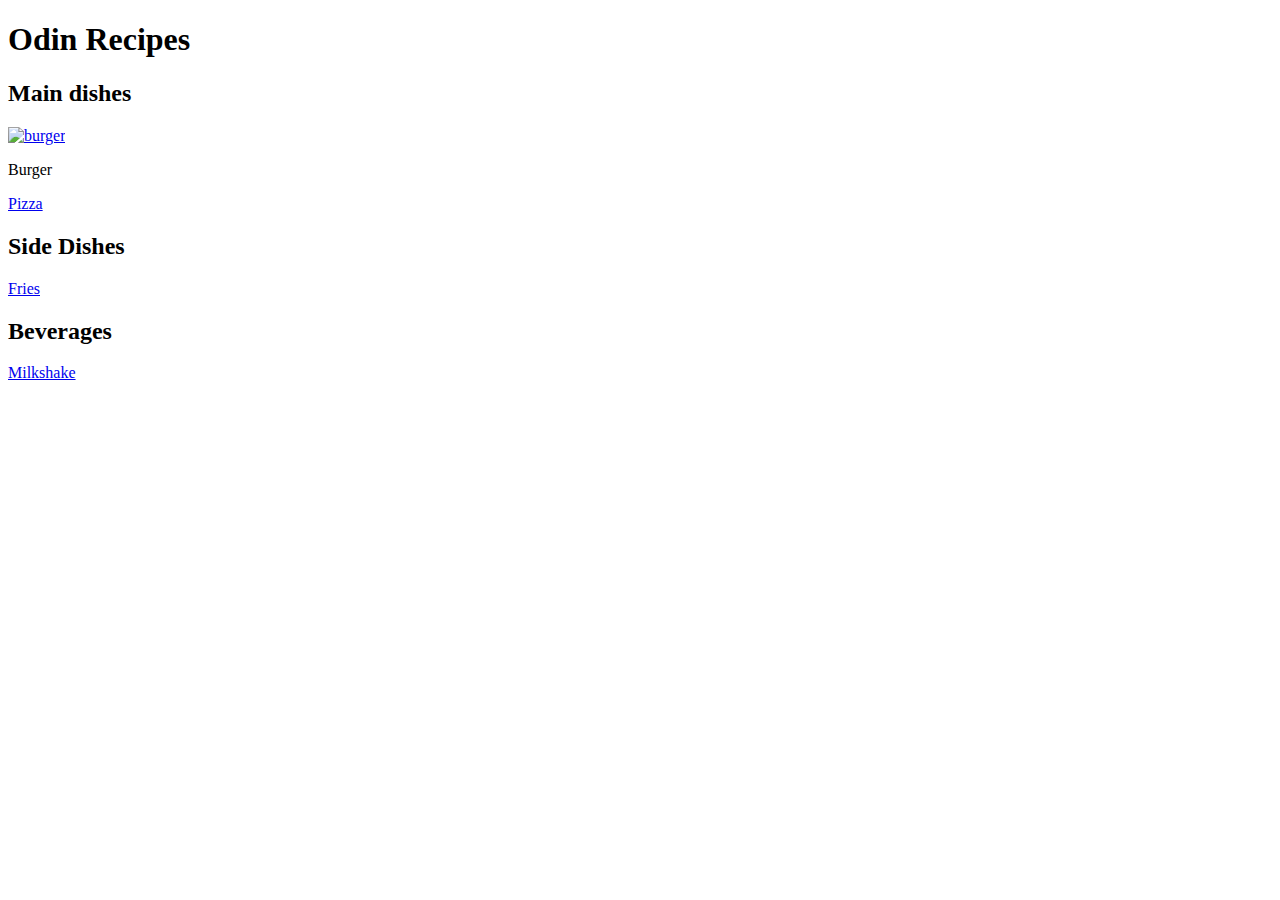
==== index.html @ 9504d655 "update all html files" ====
<!DOCTYPE html>
<html lang="en">
<head>
    <meta charset="UTF-8">
    <meta http-equiv="X-UA-Compatible" content="IE=edge">
    <meta name="viewport" content="width=device-width, initial-scale=1.0">
    <title>Homepage</title>
    <link rel="stylesheet" href="style.css">
</head>
<body>
    <h1>Odin Recipes</h1>
    <h2>Main dishes</h2>
    <div class="centered">
    <a href="recipes/burger.html"><img src="https://media-cldnry.s-nbcnews.com/image/upload/newscms/2019_21/2870431/190524-classic-american-cheeseburger-ew-207p.jpg" height="100px" alt="burger"></a>
    <p>
        Burger
    </p>
    </div>
    <div class="centered">
        <a href="recipes/pizza.html">Pizza</a>
    </div>
    <h2>Side Dishes</h2>
    <div class="centered">
        <a href="recipes/fries.html">Fries</a>
    </div>
    <h2>Beverages</h2>
    <div class="centered">
        <a href="recipes/milkshake.html">Milkshake</a>
    </div>
</body>
</html>
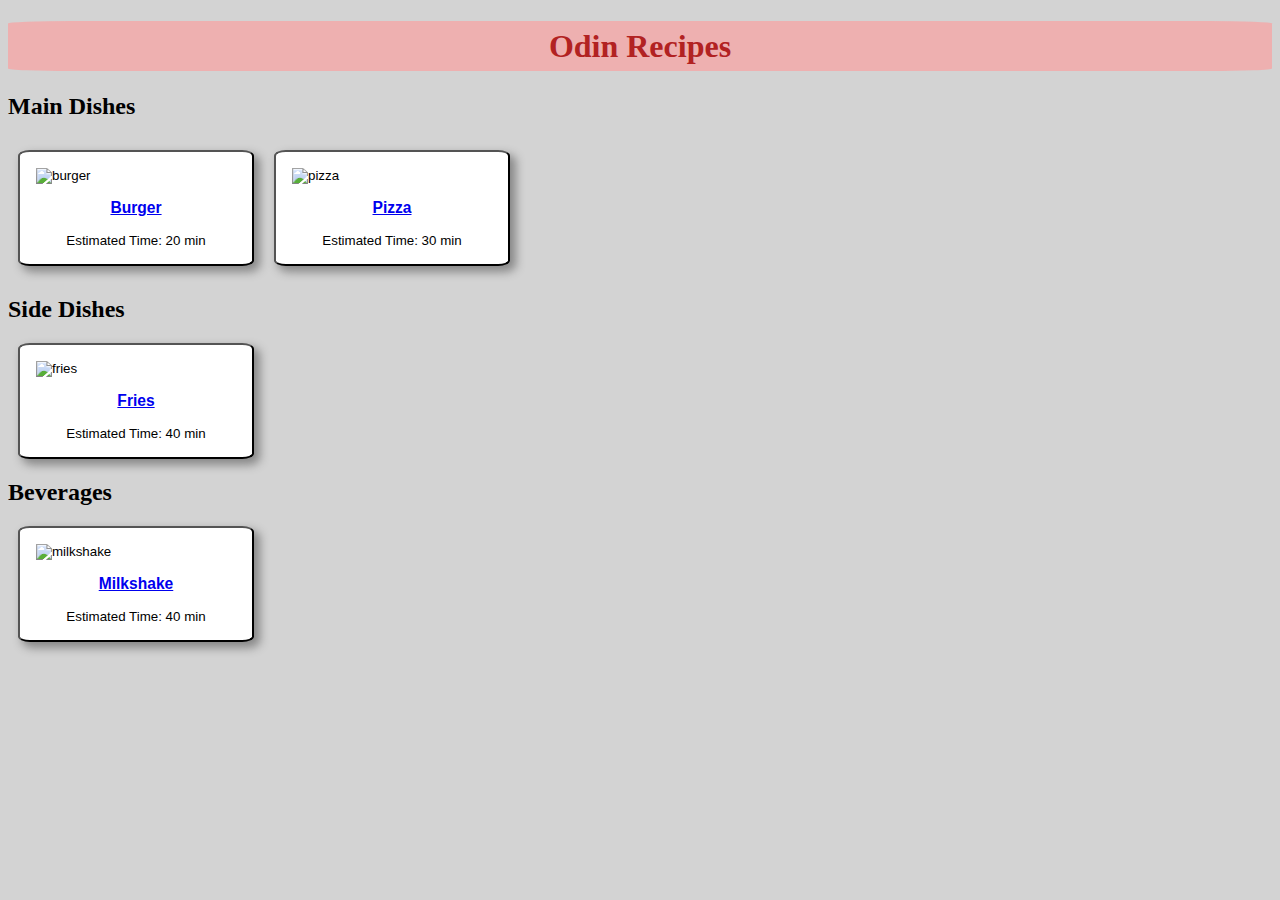
==== commit e1be3363: "Add more style" ====
--- a/index.html
+++ b/index.html
@@ -1,31 +1,46 @@
 <!DOCTYPE html>
 <html lang="en">
+
 <head>
-    <meta charset="UTF-8">
-    <meta http-equiv="X-UA-Compatible" content="IE=edge">
-    <meta name="viewport" content="width=device-width, initial-scale=1.0">
+    <meta charset="UTF-8" />
+    <meta http-equiv="X-UA-Compatible" content="IE=edge" />
+    <meta name="viewport" content="width=device-width, initial-scale=1.0" />
     <title>Homepage</title>
-    <link rel="stylesheet" href="style.css">
+    <link rel="stylesheet" href="style.css" />
 </head>
+
 <body>
     <h1>Odin Recipes</h1>
-    <h2>Main dishes</h2>
-    <div class="centered">
-    <a href="recipes/burger.html"><img src="https://media-cldnry.s-nbcnews.com/image/upload/newscms/2019_21/2870431/190524-classic-american-cheeseburger-ew-207p.jpg" height="100px" alt="burger"></a>
-    <p>
-        Burger
-    </p>
-    </div>
-    <div class="centered">
-        <a href="recipes/pizza.html">Pizza</a>
+    <h2>Main Dishes</h2>
+    <div class="flex-container">
+        <button class="flex-container card">
+            <img src="https://media-cldnry.s-nbcnews.com/image/upload/newscms/2019_21/2870431/190524-classic-american-cheeseburger-ew-207p.jpg" width="200px" alt="burger" />
+            <h3><a href="recipes/burger.html">Burger</a></h3>
+            Estimated Time: 20 min
+        </button>
+        <button class="flex-container card">
+            <img src="https://cdn.ruled.me/wp-content/uploads/2014/08/pepperonipizza.jpg" width="200px" alt="pizza" />
+            <h3><a href="/recipes/pizza.html">Pizza</a></h3>
+            Estimated Time: 30 min
+        </button>
     </div>
     <h2>Side Dishes</h2>
-    <div class="centered">
-        <a href="recipes/fries.html">Fries</a>
+    <div class="">
+        <button class="flex-container card">
+            <img src="https://upload.wikimedia.org/wikipedia/commons/8/83/French_Fries.JPG" width="200px" alt="fries" />
+            <h3><a href="recipes/fries.html">Fries</a></h3>
+            Estimated Time: 40 min
+        </button>
     </div>
     <h2>Beverages</h2>
-    <div class="centered">
-        <a href="recipes/milkshake.html">Milkshake</a>
+    <div class="">
+        <button class="flex-container card">
+            <img src="https://hips.hearstapps.com/hmg-prod/images/delish-220524-chocolate-milkshake-001-ab-web-1654180529.jpg?crop=1.00xw:1.00xh;0,0&resize=1200:*" width="200px" alt="milkshake" />
+            <h3><a href="recipes/milkshake.html">Milkshake</a></h3>
+            Estimated Time: 40 min
+        </button>
     </div>
+
 </body>
+
 </html>--- a/style.css
+++ b/style.css
@@ -0,0 +1,35 @@
+body {
+    background-color:lightgray;
+}
+
+h1 {
+    background-color: hsl(0, 64%, 81%);
+    border-radius: 5%;
+    height: 50px;
+    width: auto;
+    color: firebrick;
+    display: flex;
+    align-items: center;
+    justify-content: center;
+}
+
+.flex-container {
+    display: flex;
+}
+
+.flex-container.card {
+    flex-direction: column;
+    align-items: center;
+    padding: 16px;
+    border-radius: 5%;
+    background-color: white;
+    box-shadow: 5px 5px 10px 1px #888888;
+    margin: 10px;
+    flex: 0 0 auto;
+}
+
+
+
+button {
+    text-align: start;
+}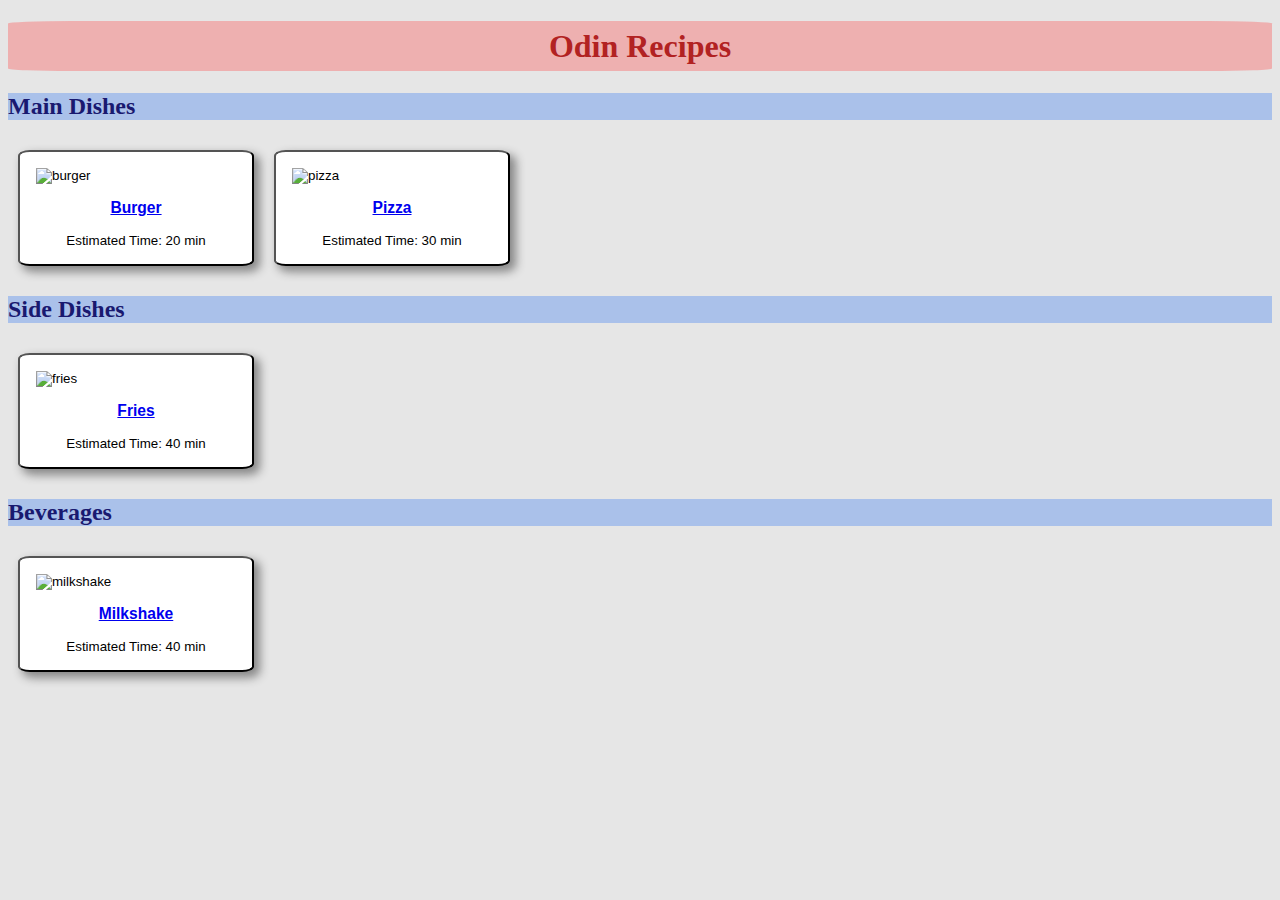
==== commit 66f7b3c2: "change colors" ====
--- a/index.html
+++ b/index.html
@@ -15,28 +15,28 @@
     <div class="flex-container">
         <button class="flex-container card">
             <img src="https://media-cldnry.s-nbcnews.com/image/upload/newscms/2019_21/2870431/190524-classic-american-cheeseburger-ew-207p.jpg" width="200px" alt="burger" />
-            <h3><a href="recipes/burger.html">Burger</a></h3>
+            <h3><a href="odin-recipes/recipes/burger.html">Burger</a></h3>
             Estimated Time: 20 min
         </button>
         <button class="flex-container card">
             <img src="https://cdn.ruled.me/wp-content/uploads/2014/08/pepperonipizza.jpg" width="200px" alt="pizza" />
-            <h3><a href="/recipes/pizza.html">Pizza</a></h3>
+            <h3><a href="odin-recipes/recipes/pizza.html">Pizza</a></h3>
             Estimated Time: 30 min
         </button>
     </div>
     <h2>Side Dishes</h2>
-    <div class="">
+    <div class="flex-container">
         <button class="flex-container card">
             <img src="https://upload.wikimedia.org/wikipedia/commons/8/83/French_Fries.JPG" width="200px" alt="fries" />
-            <h3><a href="recipes/fries.html">Fries</a></h3>
+            <h3><a href="odin-recipes/recipes/fries.html">Fries</a></h3>
             Estimated Time: 40 min
         </button>
     </div>
     <h2>Beverages</h2>
-    <div class="">
+    <div class="flex-container">
         <button class="flex-container card">
             <img src="https://hips.hearstapps.com/hmg-prod/images/delish-220524-chocolate-milkshake-001-ab-web-1654180529.jpg?crop=1.00xw:1.00xh;0,0&resize=1200:*" width="200px" alt="milkshake" />
-            <h3><a href="recipes/milkshake.html">Milkshake</a></h3>
+            <h3><a href="odin-recipes/recipes/milkshake.html">Milkshake</a></h3>
             Estimated Time: 40 min
         </button>
     </div>
--- a/style.css
+++ b/style.css
@@ -1,16 +1,21 @@
 body {
-    background-color:lightgray;
+    background-color:#e6e6e6;
 }
 
 h1 {
-    background-color: hsl(0, 64%, 81%);
+    background-color: #eeb0b0;
     border-radius: 5%;
     height: 50px;
     width: auto;
-    color: firebrick;
+    color: #b22222;
     display: flex;
     align-items: center;
     justify-content: center;
+}
+
+h2 {
+    background-color: #aac1ea;
+    color: #191970;
 }
 
 .flex-container {
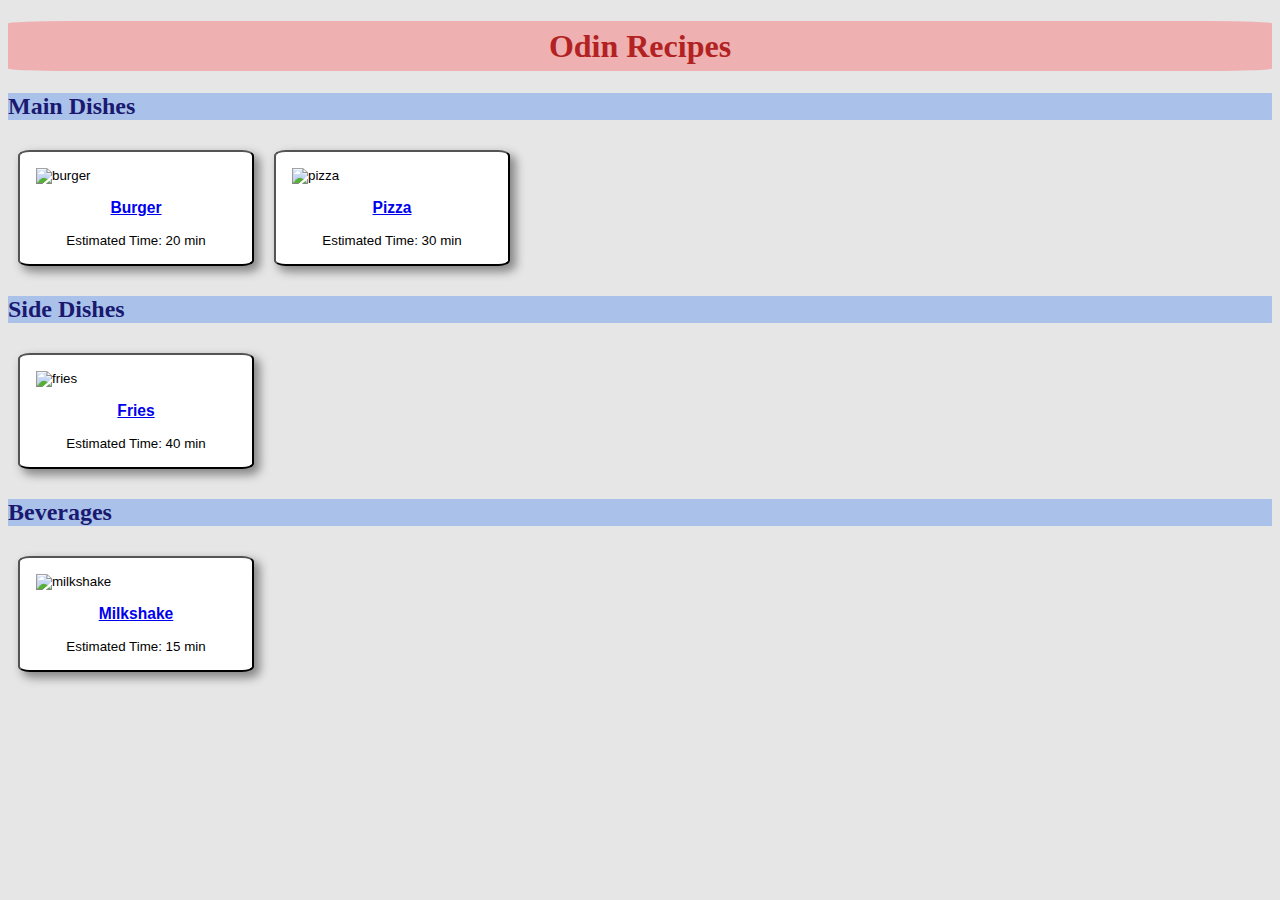
==== commit 8c9fd416: "fix last errors" ====
--- a/index.html
+++ b/index.html
@@ -15,12 +15,12 @@
     <div class="flex-container">
         <button class="flex-container card">
             <img src="https://media-cldnry.s-nbcnews.com/image/upload/newscms/2019_21/2870431/190524-classic-american-cheeseburger-ew-207p.jpg" width="200px" alt="burger" />
-            <h3><a href="odin-recipes/recipes/burger.html">Burger</a></h3>
+            <h3><a href="/recipes/burger.html">Burger</a></h3>
             Estimated Time: 20 min
         </button>
         <button class="flex-container card">
             <img src="https://cdn.ruled.me/wp-content/uploads/2014/08/pepperonipizza.jpg" width="200px" alt="pizza" />
-            <h3><a href="odin-recipes/recipes/pizza.html">Pizza</a></h3>
+            <h3><a href="/recipes/pizza.html">Pizza</a></h3>
             Estimated Time: 30 min
         </button>
     </div>
@@ -28,7 +28,7 @@
     <div class="flex-container">
         <button class="flex-container card">
             <img src="https://upload.wikimedia.org/wikipedia/commons/8/83/French_Fries.JPG" width="200px" alt="fries" />
-            <h3><a href="odin-recipes/recipes/fries.html">Fries</a></h3>
+            <h3><a href="/recipes/fries.html">Fries</a></h3>
             Estimated Time: 40 min
         </button>
     </div>
@@ -36,8 +36,8 @@
     <div class="flex-container">
         <button class="flex-container card">
             <img src="https://hips.hearstapps.com/hmg-prod/images/delish-220524-chocolate-milkshake-001-ab-web-1654180529.jpg?crop=1.00xw:1.00xh;0,0&resize=1200:*" width="200px" alt="milkshake" />
-            <h3><a href="odin-recipes/recipes/milkshake.html">Milkshake</a></h3>
-            Estimated Time: 40 min
+            <h3><a href="/recipes/milkshake.html">Milkshake</a></h3>
+            Estimated Time: 15 min
         </button>
     </div>
 
